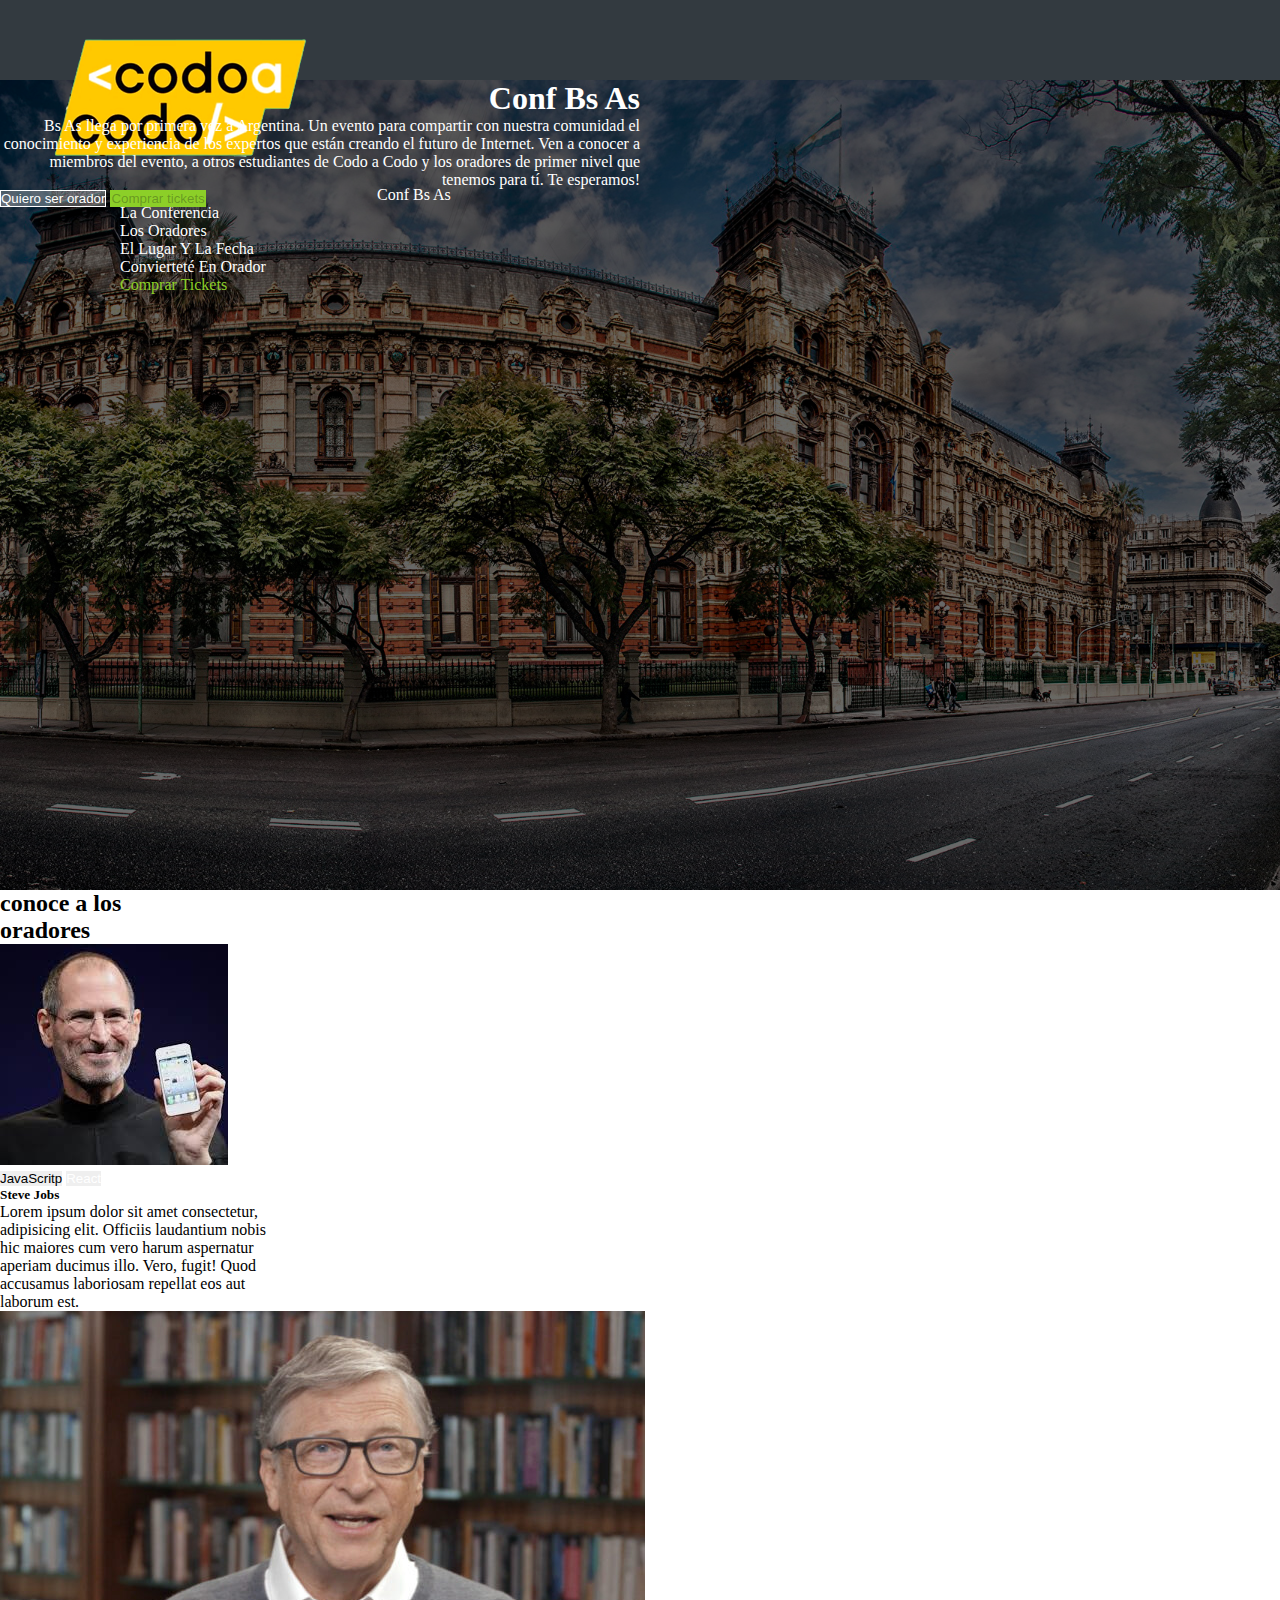
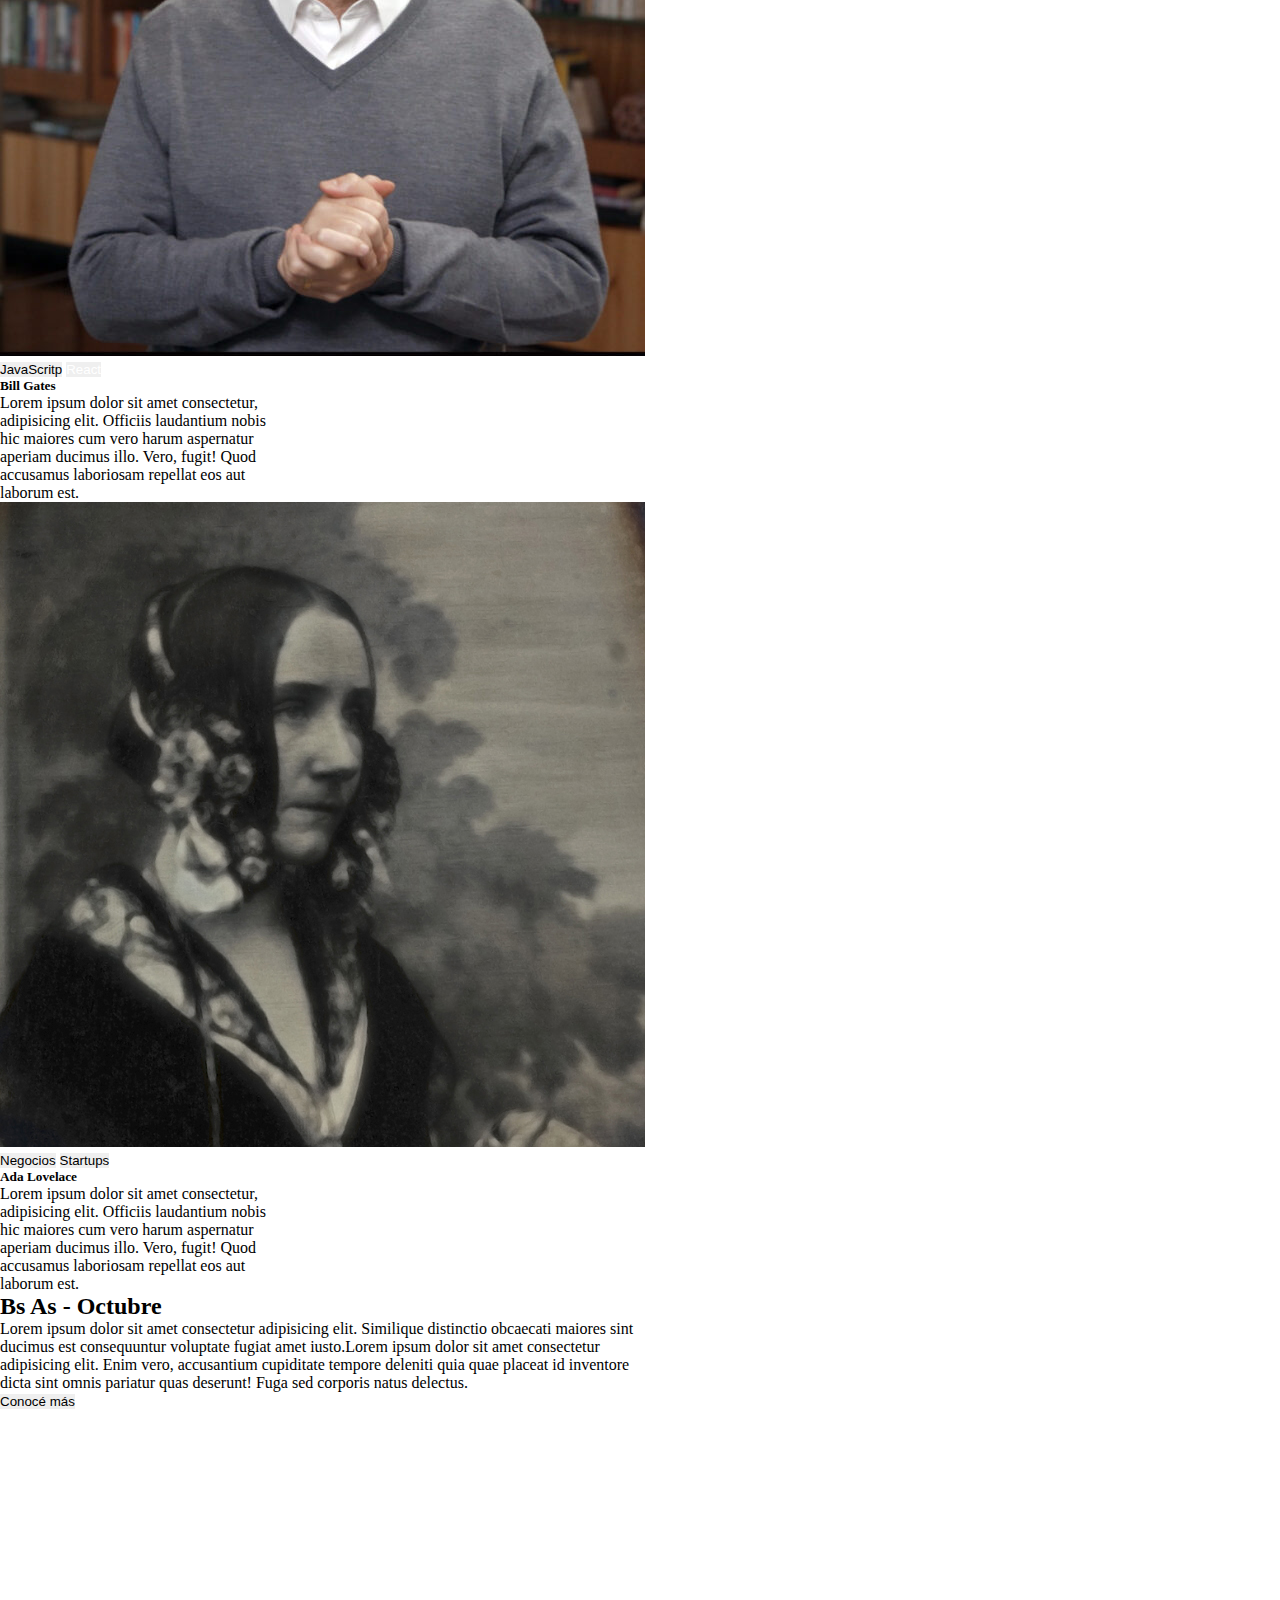
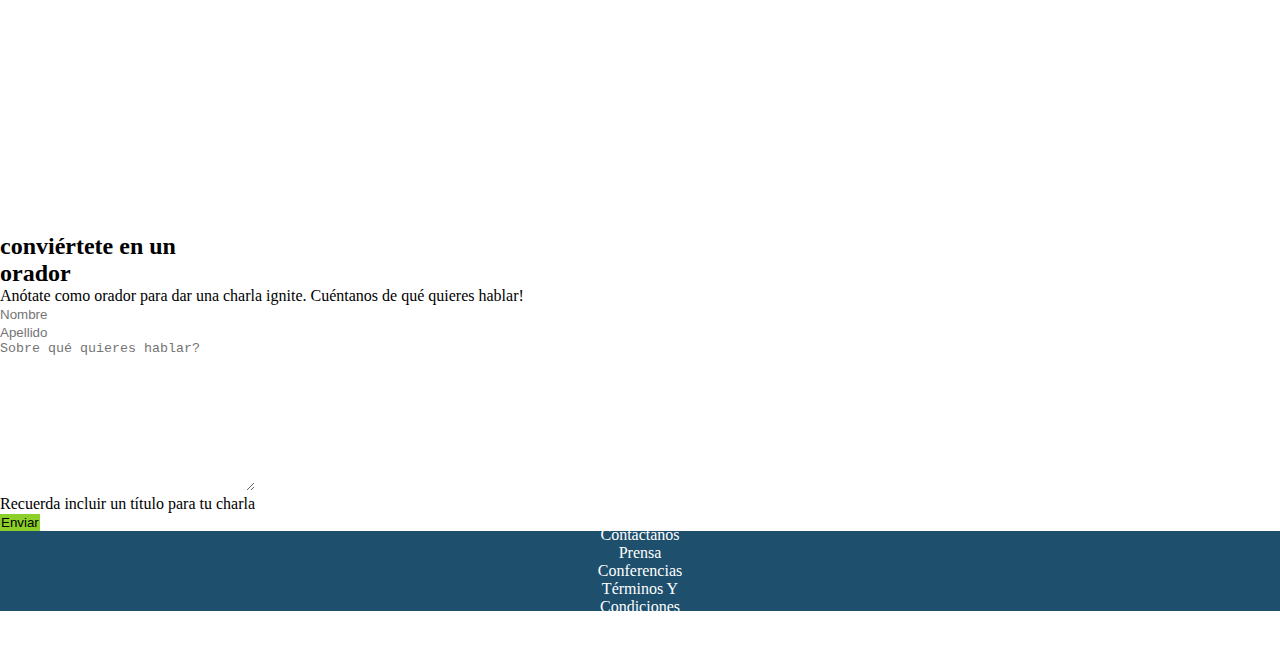
==== index.html @ ee3a1b9f "primer commit" ====
<!DOCTYPE html>
<html lang="es">
<head>
    <meta charset="UTF-8">
    <meta http-equiv="X-UA-Compatible" content="IE=edge">
    <meta name="viewport" content="width=device-width, initial-scale=1.0">
    <link rel="stylesheet" href="styles.css">
    <link href="https://cdn.jsdelivr.net/npm/bootstrap@5.1.3/dist/css/bootstrap.min.css" rel="stylesheet" integrity="sha384-1BmE4kWBq78iYhFldvKuhfTAU6auU8tT94WrHftjDbrCEXSU1oBoqyl2QvZ6jIW3" crossorigin="anonymous">
    <title>Integrador</title>
</head>
<body>
    <header>
        <nav class="d-flex justify-content-evenly align-items-center">
            <div class="d-flex justify-content-evenly align-items-center">
                <a class="navbar-brand  mx-2" href="#">
                    <img src="img/codoacodo.png" alt="Logo Codo a Codo" class="d-inline-block align-text-top img-fluid">
                </a>
                <a class="navbar-brand  mx-2" href="#">conf bs as</a>
            </div>
            
            <ul class="d-flex justify-content-evenly align-content-center">
                <li><a class="nav-link active" href="">la conferencia</a></li>
                <li><a class="nav-link disabled" href="">los oradores</a></li>
                <li><a class="nav-link disabled" href="">el lugar y la fecha</a></li>
                <li><a class="nav-link disabled" href="">convierteté en orador</a></li>
                <li><a class="nav-link color" href="">comprar tickets</a></li>
            </ul>
        </nav>
    </header>
    <main class="container-fluid">
        <div id="portada" class="mb-3 d-flex align-items-center justify-content-end"> 
            <div class="divDer d-flex flex-column align-items-end">
                <h1>Conf Bs As</h1>
                <p class="mb-4 fs-5">Bs As llega por primera vez a Argentina. Un evento para compartir con nuestra comunidad el conocimiento y experiencia de los expertos que están creando el futuro de Internet. Ven a conocer a miembros del evento, a otros estudiantes de Codo a Codo y los oradores de primer nivel que tenemos para tí. Te esperamos! </p>
                <div>
                    <button type="button" class="btn btn-lg btn-outline-primary btn-transp " disabled>Quiero ser orador</button>
                    <button type="button" class="btn btn-lg btn-primary btn-bg ms-2" disabled>Comprar tickets</button>
                </div>
            </div>
        </div>
        
        <section class="container-fluid mb-5 secWidth">
            <h2 class="text-center text-uppercase fw-lighter fs-6">conoce a los</h2>
            <h2 class="text-center text-uppercase fw-bolder fs-2">oradores</h2>

            <div class="d-flex justify-content-center gap-4">
                <div class="card" style="width: 18rem;">
                    <img src="img/steve.jpg" class="card-img-top" alt="Steve Jobs">
                    <div class="card-body">
                        <span class="d-flex justify-content-start gap-1 mb-1">
                            <button type="button" class="btn btn-warning btn-sm fw-bolder lh-1">JavaScritp</button>
                            <button type="button" class="btn btn-info btn-sm fw-bolder lh-1 btn-color">React</button>
                        </span>
                        
                        <h5 class="card-title text-start">Steve Jobs</h5>
                        <p class="card-text text-start">Lorem ipsum dolor sit amet consectetur, adipisicing elit. Officiis laudantium nobis hic maiores cum vero harum aspernatur aperiam ducimus illo. Vero, fugit! Quod accusamus laboriosam repellat eos aut laborum est.</p>
                    </div>
                </div>
                <div class="card" style="width: 18rem;">
                    <img src="img/bill.jpg" class="card-img-top" alt="Bill Gates">
                    <div class="card-body">
                        <span class="d-flex justify-content-start gap-1 mb-1">
                            <button type="button" class="btn btn-warning btn-sm fw-bolder lh-1">JavaScritp</button>
                            <button type="button" class="btn btn-info btn-sm fw-bolder lh-1 btn-color">React</button>
                        </span>
                        <h5 class="card-title text-start">Bill Gates</h5>
                        <p class="card-text text-start">Lorem ipsum dolor sit amet consectetur, adipisicing elit. Officiis laudantium nobis hic maiores cum vero harum aspernatur aperiam ducimus illo. Vero, fugit! Quod accusamus laboriosam repellat eos aut laborum est.</p>
                    </div>
                </div>
                <div class="card" style="width: 18rem;">
                    <img src="img/ada.jpeg" class="card-img-top" alt="Ada Lovelace">
                    <div class="card-body">
                        <span class="d-flex justify-content-start gap-1 mb-1">
                            <button type="button" class="btn btn-secondary btn-sm fw-bolder lh-1">Negocios</button>
                            <button type="button" class="btn btn-danger btn-sm fw-bolder lh-1">Startups</button>
                        </span>
                        <h5 class="card-title text-start">Ada Lovelace</h5>
                        <p class="card-text text-start">Lorem ipsum dolor sit amet consectetur, adipisicing elit. Officiis laudantium nobis hic maiores cum vero harum aspernatur aperiam ducimus illo. Vero, fugit! Quod accusamus laboriosam repellat eos aut laborum est.</p>
                    </div>
                </div>
            </div>
        </section>

        <section class="container-fluid section mt-2 mb-5">
            <div class="row h-100">
                <div class="col-6 divIzq">
                    
                </div>
                <div class="bg-dark text-light col-6 divDer">
                    <h2 class="mt-2 mb-3">Bs As - Octubre</h2>
                    <p class="mb-3"> Lorem ipsum dolor sit amet consectetur adipisicing elit. Similique distinctio obcaecati maiores sint ducimus est consequuntur voluptate fugiat amet iusto.Lorem ipsum dolor sit amet consectetur adipisicing elit. Enim vero, accusantium cupiditate tempore deleniti quia quae placeat id inventore dicta sint omnis pariatur quas deserunt! Fuga sed corporis natus delectus. </p>
                    <button class="btn btn-outline-secondary" type="submit">Conocé más</button>
                </div>
            </div>
        </section>

        <section class="container-fluid d-flex flex-column align-items-center mb-3">
            <h2 class="text-center text-uppercase fw-lighter fs-6">conviértete en un</h2>
            <h2 class="text-center text-uppercase fw-bolder fs-2">orador</h2>

            <p class="text-center fs-5">Anótate como orador para dar una charla ignite. Cuéntanos de qué quieres hablar!</p>

            <form class="row g-3">
                <div class="col">
                  <input type="text" class="form-control" placeholder="Nombre" aria-label="First name">
                </div>
                <div class="col">
                  <input type="text" class="form-control" placeholder="Apellido" aria-label="Last name">
                </div>
                
                <div>
                    <label for="texta" class="form-label"></label>
                    <textarea name="" id="texta" class="form-control" aria-describedby="textahelp" placeholder="Sobre qué quieres hablar?"cols="30" rows="10"></textarea>
                    <div id="textahelp" class="form-text"> Recuerda incluir un título para tu charla</div>
                </div>
               
                <button class="btn btn-primary btn-lg btn-bg" type="button">Enviar</button>  
            </form>
        </section>  
    </main>
    <footer>
        <ul class="d-flex">
            <li><a href="">preguntas frecuentes</a></li>
            <li><a href="">contáctanos</a></li>
            <li><a href="">prensa</a></li>
            <li><a href="">conferencias</a></li>
            <li><a href="">términos y condiciones</a></li>
            <li><a href="">privacidad</a></li>
            <li><a href="">estudiantes</a></li>
        </ul>
    </footer>
    
    <script src="https://cdn.jsdelivr.net/npm/bootstrap@5.1.3/dist/js/bootstrap.bundle.min.js" integrity="sha384-ka7Sk0Gln4gmtz2MlQnikT1wXgYsOg+OMhuP+IlRH9sENBO0LRn5q+8nbTov4+1p" crossorigin="anonymous"></script>
</body>
</html>
---- styles.css ----
*{
    margin: 0;
	padding: 0;
	list-style: none;
	text-decoration: none;
	border: none;
	outline: none;  
}

/*Empieza header*/

header{
    background-color: #333a40;
    height: 5rem;  
}

header ul{
    padding:0 0 0 7rem;
    margin:0;
}

header a{
    display:inline !important;
    text-decoration: none;
    text-transform: capitalize;
    width: 7rem;
    margin: 0 0.5em;
    color:white;
}

.active{
    color:white !important;
}

.color{
    color:rgb(140, 207, 40)!important;
}

/*Termina header*/



/* Empieza main*/

main{
    padding:0 !important;
}

#portada{
    height: 100vh;
    background-image: url(img/ba1.jpg);
    background-color: rgba(0, 0, 0, 0.589);
    background-size: cover;
    width: 100%;
    height: 90vh;
    background-blend-mode: overlay;
}

.divDer{
    width: 50%;
    padding-right:7rem;
}

h1, #portada p{
    color:white;
    text-align: right;
}

.btn-color{
    color:white !important;
}

.btn-bg{
    border:rgb(140, 207, 40) 1px solid !important;
    opacity:1 !important;
    background-color: rgb(140, 207, 40) !important;
}

.btn-transp{
    color: white !important;
    border:white 1px solid!important;
    opacity:1 !important;
}

.section{
    height: 60vh;
}

.divIzq{
    background-image: url(img/honolulu.jpg);
    background-size: cover;
}

form, .secWidth{
    width: 50vw; 
}

/* Termina main*/


/*Empieza footer*/

footer{
    background-color: #1e4f6d;
    height: 5rem;
    display: flex;
    align-items: center;
    justify-content: center;
}

footer ul{
    margin:0;
    align-items: center;
}

footer a{
    display: inline-block;
    color: white;
    text-decoration: none;
    text-transform: capitalize;
    text-align: center; 
    width: 7rem;
    margin: 0 2rem;
}

/*Termina footer*/
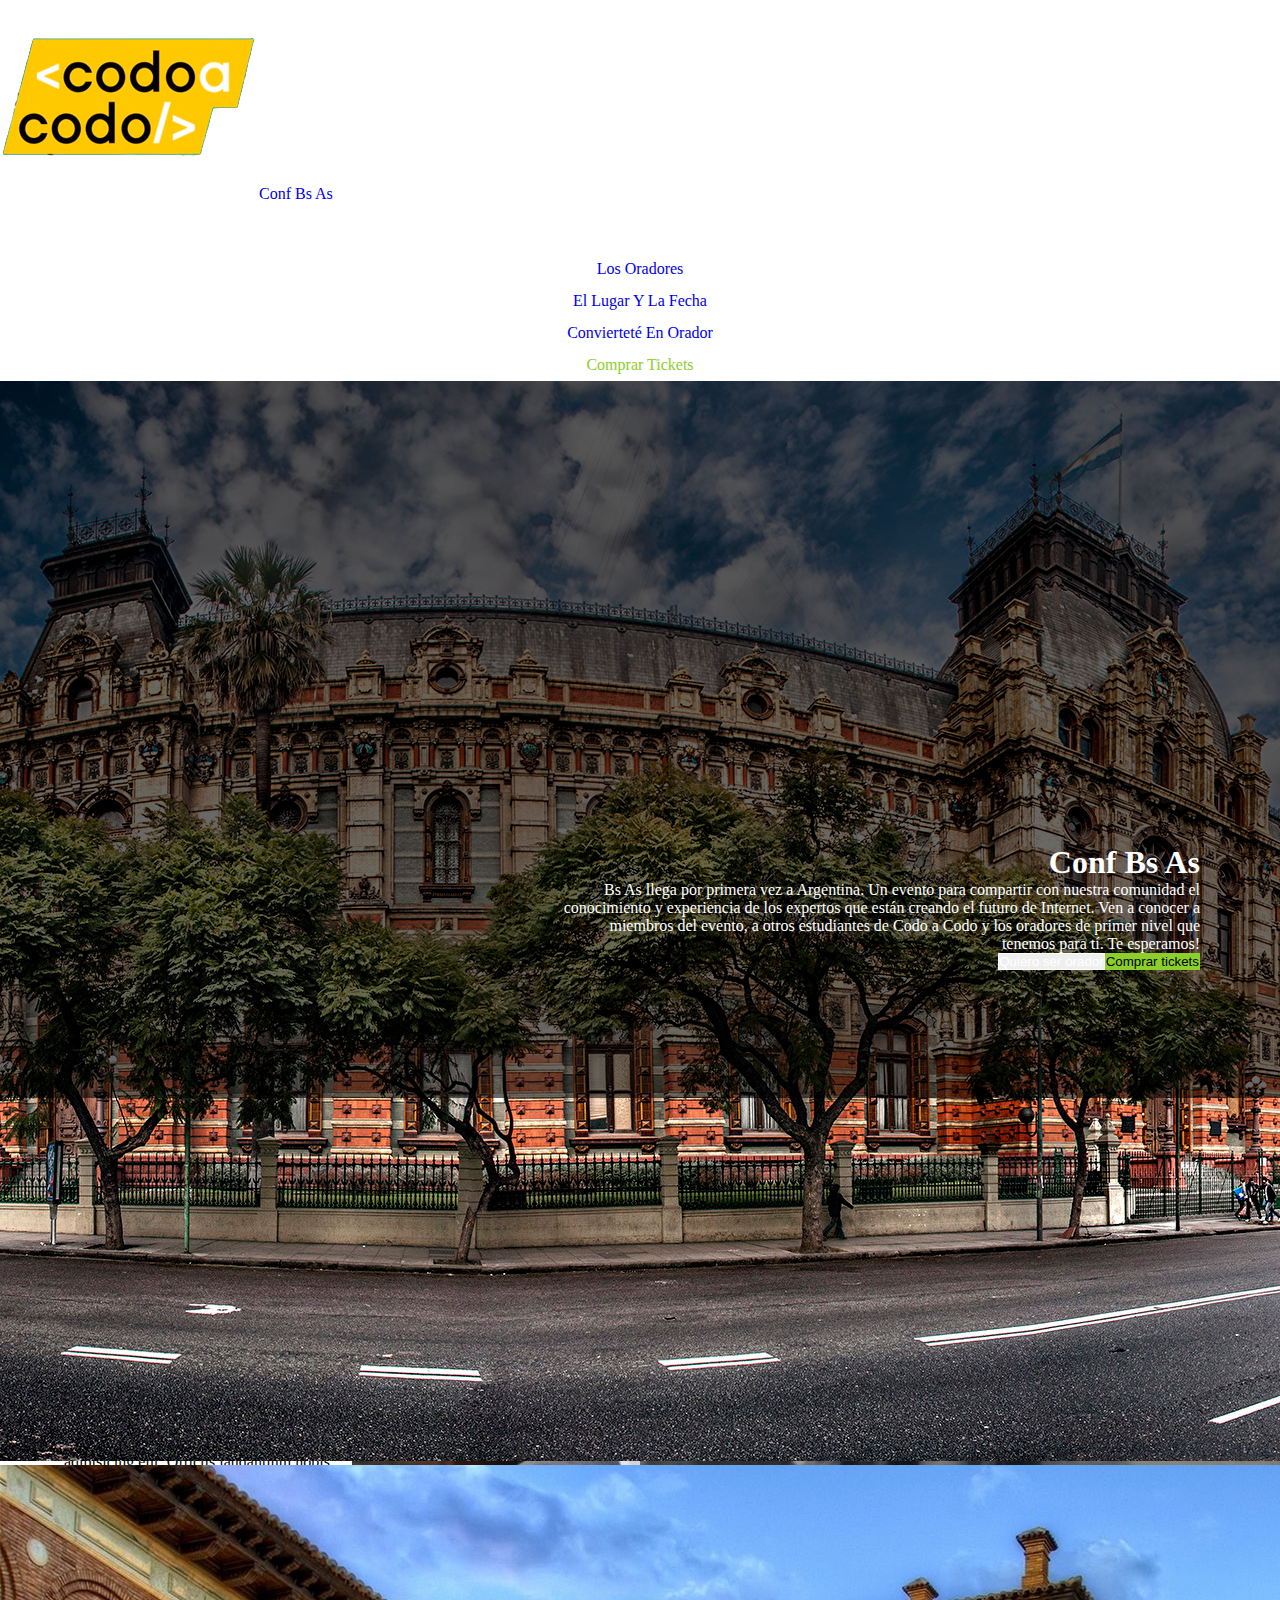
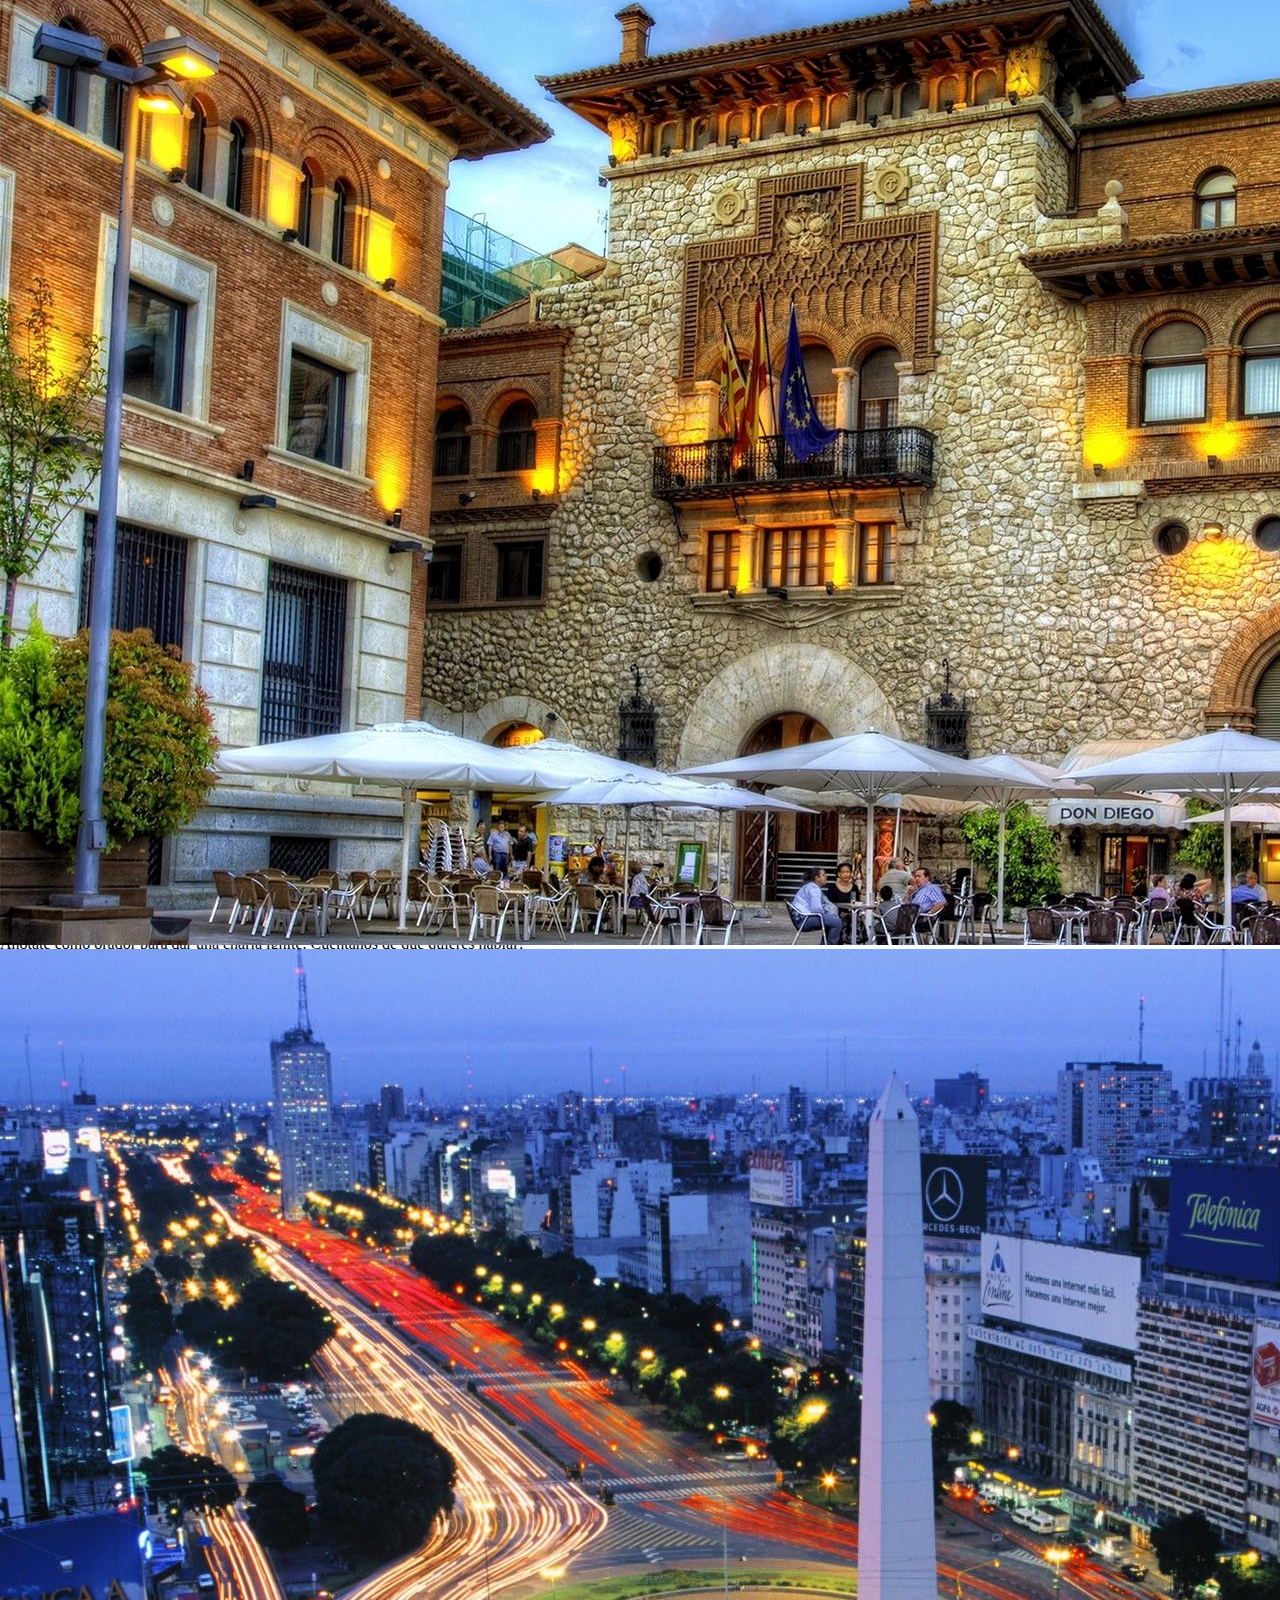
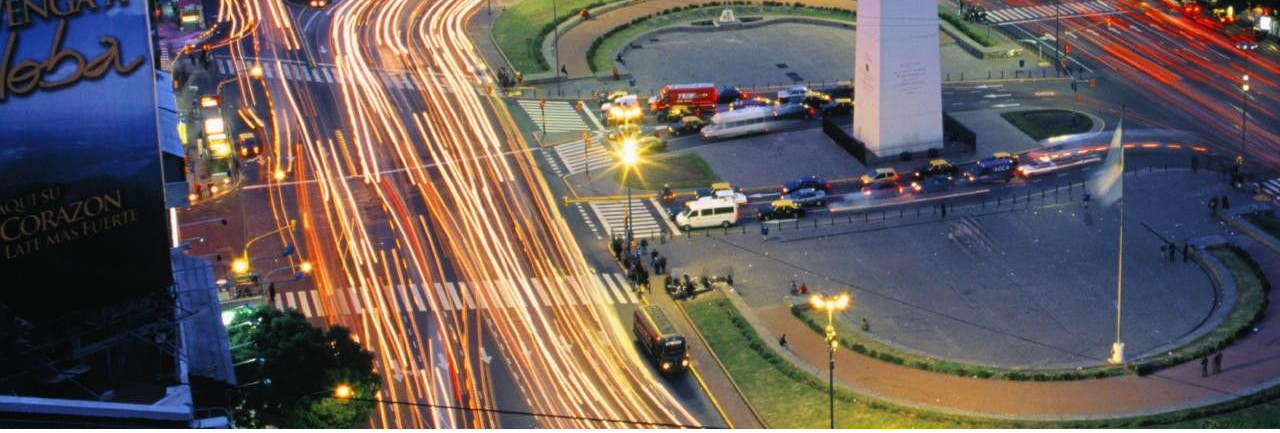
==== commit d12824d2: "Responsive + js" ====
--- a/index.html
+++ b/index.html
@@ -1,62 +1,113 @@
 <!DOCTYPE html>
 <html lang="es">
+
 <head>
     <meta charset="UTF-8">
     <meta http-equiv="X-UA-Compatible" content="IE=edge">
     <meta name="viewport" content="width=device-width, initial-scale=1.0">
+
+    <link href="https://cdn.jsdelivr.net/npm/bootstrap@5.1.3/dist/css/bootstrap.min.css" rel="stylesheet"
+        integrity="sha384-1BmE4kWBq78iYhFldvKuhfTAU6auU8tT94WrHftjDbrCEXSU1oBoqyl2QvZ6jIW3" crossorigin="anonymous">
     <link rel="stylesheet" href="styles.css">
-    <link href="https://cdn.jsdelivr.net/npm/bootstrap@5.1.3/dist/css/bootstrap.min.css" rel="stylesheet" integrity="sha384-1BmE4kWBq78iYhFldvKuhfTAU6auU8tT94WrHftjDbrCEXSU1oBoqyl2QvZ6jIW3" crossorigin="anonymous">
     <title>Integrador</title>
 </head>
+
 <body>
     <header>
-        <nav class="d-flex justify-content-evenly align-items-center">
-            <div class="d-flex justify-content-evenly align-items-center">
-                <a class="navbar-brand  mx-2" href="#">
-                    <img src="img/codoacodo.png" alt="Logo Codo a Codo" class="d-inline-block align-text-top img-fluid">
-                </a>
-                <a class="navbar-brand  mx-2" href="#">conf bs as</a>
-            </div>
-            
-            <ul class="d-flex justify-content-evenly align-content-center">
-                <li><a class="nav-link active" href="">la conferencia</a></li>
-                <li><a class="nav-link disabled" href="">los oradores</a></li>
-                <li><a class="nav-link disabled" href="">el lugar y la fecha</a></li>
-                <li><a class="nav-link disabled" href="">convierteté en orador</a></li>
-                <li><a class="nav-link color" href="">comprar tickets</a></li>
-            </ul>
+        <nav id="nav" class="navbar navbar-expand-lg navbar-dark bg-dark ">
+            <div class="container-fluid">
+                <div class="d-flex align-items-center" >
+                    <a class="navbar-brand mx-1" href="#"><img src="img/codoacodo.png" alt="Logo Codo a Codo"
+                        class="d-inline-block align-text-top img-fluid"></a>
+                    <a class="navbar-brand mx-3" href="#">conf bs as</a>
+                </div>
+                <button class="navbar-toggler" type="button" data-bs-toggle="collapse"
+                    data-bs-target="#navbarSupportedContent" aria-controls="navbarSupportedContent"
+                    aria-expanded="false" aria-label="Toggle navigation">
+                    <span class="navbar-toggler-icon"></span>
+                </button>
+                <div class="collapse navbar-collapse" id="navbarSupportedContent">
+                    <ul class="navbar-nav me-auto mb-2 mb-lg-0">
+                        <li class="nav-item">
+                            <a class="nav-link active" aria-current="page" href="#portada">la conferencia</a>
+                        </li>
+                        <li class="nav-item">
+                            <a class="nav-link disabled" href="#oradores" tabindex="-1" aria-disabled="true">los
+                                oradores</a>
+                        </li>
+                        <li class="nav-item">
+                            <a class="nav-link disabled" href="#lugar" tabindex="-1" aria-disabled="true">el lugar y la
+                                fecha</a>
+                        </li>
+                        <li class="nav-item">
+                            <a class="nav-link disabled" href="#form" tabindex="-1" aria-disabled="true">convierteté en
+                                orador</a>
+                        </li>
+                        <li class="nav-item">
+                            <a class="nav-link active-gr" href="html/tickets.html">comprar tickets</a>
+                        </li>
+                    </ul>
+                </div>
+            </div>
         </nav>
     </header>
     <main class="container-fluid">
-        <div id="portada" class="mb-3 d-flex align-items-center justify-content-end"> 
-            <div class="divDer d-flex flex-column align-items-end">
-                <h1>Conf Bs As</h1>
-                <p class="mb-4 fs-5">Bs As llega por primera vez a Argentina. Un evento para compartir con nuestra comunidad el conocimiento y experiencia de los expertos que están creando el futuro de Internet. Ven a conocer a miembros del evento, a otros estudiantes de Codo a Codo y los oradores de primer nivel que tenemos para tí. Te esperamos! </p>
-                <div>
-                    <button type="button" class="btn btn-lg btn-outline-primary btn-transp " disabled>Quiero ser orador</button>
-                    <button type="button" class="btn btn-lg btn-primary btn-bg ms-2" disabled>Comprar tickets</button>
+
+        <div id="carouselExampleSlidesOnly" class="carousel slide" data-bs-ride="carousel">
+            <div class="carousel-inner">
+                <div class="carousel-item active">
+                    <img src="img/ba1.jpg" class="d-block w-100" alt="...">
+                </div>
+                <div class="carousel-item">
+                    <img src="img/ba2.jpg" class="d-block w-100" alt="...">
+                </div>
+                <div class="carousel-item">
+                    <img src="img/ba3.jpg" class="d-block w-100" alt="...">
+                </div>
+            </div>
+            <div class="fondo">
+                <div class="portada">
+                    <h1 class="centrarTexto">Conf Bs As</h1>
+                    <p class="parrafoJust mb-4">Bs As llega por primera vez a Argentina. Un evento para compartir con
+                        nuestra
+                        comunidad el conocimiento y experiencia de los expertos que están creando el futuro de Internet.
+                        Ven
+                        a conocer a miembros del evento, a otros estudiantes de Codo a Codo y los oradores de primer
+                        nivel
+                        que tenemos para tí. Te esperamos!
+                    </p>
+                    <div class="contenedorBtn">
+                        <button type="button" class="btn btn-outline-primary btn-transp  btn-bg botton">Quiero ser
+                            orador</button>
+                        <button type="button" class="btn btn-primary btn-bg btn-green ms-2 botton">Comprar
+                            tickets</button>
+                    </div>
                 </div>
             </div>
         </div>
-        
-        <section class="container-fluid mb-5 secWidth">
+
+
+
+        <section id="oradores" class="container-fluid secWidth">
             <h2 class="text-center text-uppercase fw-lighter fs-6">conoce a los</h2>
             <h2 class="text-center text-uppercase fw-bolder fs-2">oradores</h2>
 
-            <div class="d-flex justify-content-center gap-4">
-                <div class="card" style="width: 18rem;">
+            <div class="display justify-content-center gap-4">
+                <div class="card mb-2" style="width: 18rem;">
                     <img src="img/steve.jpg" class="card-img-top" alt="Steve Jobs">
                     <div class="card-body">
                         <span class="d-flex justify-content-start gap-1 mb-1">
                             <button type="button" class="btn btn-warning btn-sm fw-bolder lh-1">JavaScritp</button>
                             <button type="button" class="btn btn-info btn-sm fw-bolder lh-1 btn-color">React</button>
                         </span>
-                        
+
                         <h5 class="card-title text-start">Steve Jobs</h5>
-                        <p class="card-text text-start">Lorem ipsum dolor sit amet consectetur, adipisicing elit. Officiis laudantium nobis hic maiores cum vero harum aspernatur aperiam ducimus illo. Vero, fugit! Quod accusamus laboriosam repellat eos aut laborum est.</p>
-                    </div>
-                </div>
-                <div class="card" style="width: 18rem;">
+                        <p class="card-text text-start">Lorem ipsum dolor sit amet consectetur, adipisicing elit.
+                            Officiis laudantium nobis hic maiores cum vero harum aspernatur aperiam ducimus illo. Vero,
+                            fugit! Quod accusamus laboriosam repellat eos aut laborum est.</p>
+                    </div>
+                </div>
+                <div class="card mb-2" style="width: 18rem;">
                     <img src="img/bill.jpg" class="card-img-top" alt="Bill Gates">
                     <div class="card-body">
                         <span class="d-flex justify-content-start gap-1 mb-1">
@@ -64,10 +115,12 @@
                             <button type="button" class="btn btn-info btn-sm fw-bolder lh-1 btn-color">React</button>
                         </span>
                         <h5 class="card-title text-start">Bill Gates</h5>
-                        <p class="card-text text-start">Lorem ipsum dolor sit amet consectetur, adipisicing elit. Officiis laudantium nobis hic maiores cum vero harum aspernatur aperiam ducimus illo. Vero, fugit! Quod accusamus laboriosam repellat eos aut laborum est.</p>
-                    </div>
-                </div>
-                <div class="card" style="width: 18rem;">
+                        <p class="card-text text-start">Lorem ipsum dolor sit amet consectetur, adipisicing elit.
+                            Officiis laudantium nobis hic maiores cum vero harum aspernatur aperiam ducimus illo. Vero,
+                            fugit! Quod accusamus laboriosam repellat eos aut laborum est.</p>
+                    </div>
+                </div>
+                <div class="card mb-2" style="width: 18rem;">
                     <img src="img/ada.jpeg" class="card-img-top" alt="Ada Lovelace">
                     <div class="card-body">
                         <span class="d-flex justify-content-start gap-1 mb-1">
@@ -75,51 +128,60 @@
                             <button type="button" class="btn btn-danger btn-sm fw-bolder lh-1">Startups</button>
                         </span>
                         <h5 class="card-title text-start">Ada Lovelace</h5>
-                        <p class="card-text text-start">Lorem ipsum dolor sit amet consectetur, adipisicing elit. Officiis laudantium nobis hic maiores cum vero harum aspernatur aperiam ducimus illo. Vero, fugit! Quod accusamus laboriosam repellat eos aut laborum est.</p>
+                        <p class="card-text text-start">Lorem ipsum dolor sit amet consectetur, adipisicing elit.
+                            Officiis laudantium nobis hic maiores cum vero harum aspernatur aperiam ducimus illo. Vero,
+                            fugit! Quod accusamus laboriosam repellat eos aut laborum est.</p>
                     </div>
                 </div>
             </div>
         </section>
 
-        <section class="container-fluid section mt-2 mb-5">
-            <div class="row h-100">
-                <div class="col-6 divIzq">
-                    
-                </div>
-                <div class="bg-dark text-light col-6 divDer">
-                    <h2 class="mt-2 mb-3">Bs As - Octubre</h2>
-                    <p class="mb-3"> Lorem ipsum dolor sit amet consectetur adipisicing elit. Similique distinctio obcaecati maiores sint ducimus est consequuntur voluptate fugiat amet iusto.Lorem ipsum dolor sit amet consectetur adipisicing elit. Enim vero, accusantium cupiditate tempore deleniti quia quae placeat id inventore dicta sint omnis pariatur quas deserunt! Fuga sed corporis natus delectus. </p>
-                    <button class="btn btn-outline-secondary" type="submit">Conocé más</button>
+        <section id="lugar" class="mt-2 mb-4">
+            <div class="row w-100">
+                <div class="divIzq">
+
+                </div>
+                <div class="bg-dark text-light divDer">
+                    <h2 class="centrarTexto mt-2 mb-3">Bs As - Octubre</h2>
+                    <p class="parrafoJust mb-3"> Lorem ipsum dolor sit amet consectetur adipisicing elit. Similique
+                        distinctio
+                        obcaecati maiores sint ducimus est consequuntur voluptate fugiat amet iusto.Lorem ipsum dolor
+                        sit amet consectetur adipisicing elit. Enim vero, accusantium cupiditate tempore deleniti quia
+                        quae placeat id inventore dicta sint omnis pariatur quas deserunt! Fuga sed corporis natus
+                        delectus. </p>
+                    <button class="btn btn-outline-secondary centrarButton" type="submit">Conocé más</button>
                 </div>
             </div>
         </section>
 
-        <section class="container-fluid d-flex flex-column align-items-center mb-3">
+        <section id="form" class="container-fluid d-flex flex-column align-items-center mb-3">
             <h2 class="text-center text-uppercase fw-lighter fs-6">conviértete en un</h2>
             <h2 class="text-center text-uppercase fw-bolder fs-2">orador</h2>
 
-            <p class="text-center fs-5">Anótate como orador para dar una charla ignite. Cuéntanos de qué quieres hablar!</p>
-
-            <form class="row g-3">
+            <p class="text-center fs-5">Anótate como orador para dar una charla ignite. Cuéntanos de qué quieres hablar!
+            </p>
+
+            <form class="row">
                 <div class="col">
-                  <input type="text" class="form-control" placeholder="Nombre" aria-label="First name">
+                    <input type="text" class="form-control" placeholder="Nombre" aria-label="First name">
                 </div>
                 <div class="col">
-                  <input type="text" class="form-control" placeholder="Apellido" aria-label="Last name">
-                </div>
-                
+                    <input type="text" class="form-control" placeholder="Apellido" aria-label="Last name">
+                </div>
+
                 <div>
                     <label for="texta" class="form-label"></label>
-                    <textarea name="" id="texta" class="form-control" aria-describedby="textahelp" placeholder="Sobre qué quieres hablar?"cols="30" rows="10"></textarea>
+                    <textarea name="" id="texta" class="form-control" aria-describedby="textahelp"
+                        placeholder="Sobre qué quieres hablar?" cols="30" rows="10"></textarea>
                     <div id="textahelp" class="form-text"> Recuerda incluir un título para tu charla</div>
                 </div>
-               
-                <button class="btn btn-primary btn-lg btn-bg" type="button">Enviar</button>  
+
+                <button class="btn btn-primary btn-lg btn-bg btn-green mt-3" type="button ">Enviar</button>
             </form>
-        </section>  
+        </section>
     </main>
     <footer>
-        <ul class="d-flex">
+        <ul class="">
             <li><a href="">preguntas frecuentes</a></li>
             <li><a href="">contáctanos</a></li>
             <li><a href="">prensa</a></li>
@@ -129,7 +191,10 @@
             <li><a href="">estudiantes</a></li>
         </ul>
     </footer>
-    
-    <script src="https://cdn.jsdelivr.net/npm/bootstrap@5.1.3/dist/js/bootstrap.bundle.min.js" integrity="sha384-ka7Sk0Gln4gmtz2MlQnikT1wXgYsOg+OMhuP+IlRH9sENBO0LRn5q+8nbTov4+1p" crossorigin="anonymous"></script>
+
+    <script src="https://cdn.jsdelivr.net/npm/bootstrap@5.1.3/dist/js/bootstrap.bundle.min.js"
+        integrity="sha384-ka7Sk0Gln4gmtz2MlQnikT1wXgYsOg+OMhuP+IlRH9sENBO0LRn5q+8nbTov4+1p"
+        crossorigin="anonymous"></script>
 </body>
+
 </html>--- a/styles.css
+++ b/styles.css
@@ -9,35 +9,27 @@
 
 /*Empieza header*/
 
-header{
-    background-color: #333a40;
-    height: 5rem;  
-}
-
 header ul{
-    padding:0 0 0 7rem;
+    text-align: center; 
+    line-height: 2rem;
     margin:0;
 }
 
 header a{
+    width: 7rem;
     display:inline !important;
-    text-decoration: none;
-    text-transform: capitalize;
-    width: 7rem;
-    margin: 0 0.5em;
-    color:white;
+    text-transform: capitalize; 
 }
 
 .active{
     color:white !important;
 }
 
-.color{
+.active-gr{
     color:rgb(140, 207, 40)!important;
 }
 
 /*Termina header*/
-
 
 
 /* Empieza main*/
@@ -46,34 +38,79 @@
     padding:0 !important;
 }
 
-#portada{
-    height: 100vh;
-    background-image: url(img/ba1.jpg);
+/* Carousel */
+.fondo{
     background-color: rgba(0, 0, 0, 0.589);
+}
+.portada{
+    color:white;
+    padding:1rem;
+    margin-bottom: 1rem;
+}
+.centrarTexto{
+    text-align: center;
+
+}
+.parrafoJust{
+    text-align: justify;
+    margin: 0 1rem;
+    padding:0;
+}
+.contenedorBtn{
+    width: 80%;
+    margin: auto;
+    display: flex;
+    justify-content: space-around;
+}
+.botton:hover{
+    background-color:green !important;
+}
+.active-gr:hover{
+    color:green !important;
+}
+
+/* oradores */
+.secWidth{
+    width: 100%;
+    margin:0 auto; 
+    display: flex;
+    flex-direction: column;
+    align-items: center;
+}
+
+/* Lugar */
+.row{
+    margin-left:0;
+}
+
+.divIzq{
+    background-image: url(img/honolulu.jpg);
     background-size: cover;
+    background-color: rgba(0, 0, 0, 0.589);
+    height: 250px;
+}
+
+.divDer{
+    width: 100%; 
+}
+
+.centrarButton{
+    display: flex;
+    margin:0 auto 1rem;
+}
+
+/* Formulario*/
+form{
     width: 100%;
-    height: 90vh;
-    background-blend-mode: overlay;
-}
-
-.divDer{
-    width: 50%;
-    padding-right:7rem;
-}
-
-h1, #portada p{
-    color:white;
-    text-align: right;
-}
-
+}
 .btn-color{
     color:white !important;
 }
 
-.btn-bg{
+.btn-green{
     border:rgb(140, 207, 40) 1px solid !important;
     opacity:1 !important;
-    background-color: rgb(140, 207, 40) !important;
+    background-color: rgb(140, 207, 40) !important;  
 }
 
 .btn-transp{
@@ -82,45 +119,165 @@
     opacity:1 !important;
 }
 
-.section{
-    height: 60vh;
-}
-
-.divIzq{
-    background-image: url(img/honolulu.jpg);
-    background-size: cover;
-}
-
-form, .secWidth{
-    width: 50vw; 
-}
-
 /* Termina main*/
 
 
 /*Empieza footer*/
 
 footer{
-    background-color: #1e4f6d;
-    height: 5rem;
-    display: flex;
-    align-items: center;
-    justify-content: center;
+    text-align: center;
+    background-color: #1e4f6d;  
 }
 
 footer ul{
     margin:0;
-    align-items: center;
+    padding:0;
 }
 
 footer a{
-    display: inline-block;
     color: white;
     text-decoration: none;
     text-transform: capitalize;
-    text-align: center; 
-    width: 7rem;
-    margin: 0 2rem;
-}
-
-/*Termina footer*/+    line-height: 1.75rem;
+}
+
+/*Termina footer*/
+
+
+
+@media only screen and (min-width: 576px) {
+    /* Lugar */
+    .divIzq{
+        width: 50%;
+        height: auto;
+    }
+    
+    .divDer{
+        width: 50%;
+    }
+    
+    .centrarButton{
+        display: flex;
+        margin:0 auto 1rem;
+    } 
+}
+
+
+@media only screen and (min-width: 768px) {
+    /* Carousel */
+    #carouselExampleSlidesOnly{
+        position:relative;
+        height:56vw;
+        margin-bottom:1.5rem;
+    }
+
+    .carousel-inner{
+        position:absolute;
+        z-index:1;
+    }
+
+    .fondo{
+        position:relative;
+        z-index:3;
+        height:100%;
+        
+    }
+    .portada{
+        z-index:5;  
+        width: 50%;
+        position:absolute;
+        right:4rem;
+        bottom:5rem;
+        margin:0;  
+    }
+
+    .centrarTexto{
+        text-align: right;
+    }
+
+    .parrafoJust{
+        text-align: right;
+        margin: 0;
+    }
+
+    .contenedorBtn{
+        width: 100%;
+        justify-content: flex-end;
+    } 
+
+     /* Lugar */
+     .divIzq{
+        height: 400px;
+    }
+
+    .divDer p{
+        text-align: left;
+    }
+
+    .divDer h2{
+        text-align: left;
+    }
+
+    .centrarButton{
+        display: flex;
+        justify-items: flex-start;
+        margin:0;
+    }
+    
+    /* Formulario*/
+    form{
+        width: 75%;
+    }
+}
+
+@media only screen and (min-width: 992px){
+    /*Empieza header*/
+    .navbar-collapse { 
+        flex-grow: unset;
+    }
+    /*termina header*/
+
+    .portada{ 
+        right:4rem;
+        bottom:7rem;
+    }
+    /* Oradores*/
+    .display{
+        display:flex;
+        width: 90%;
+    }
+
+    /* Formulario*/
+    form{
+        width: 50%;
+    }
+    
+    /*Empieza footer*/
+    footer{
+        height: 5rem;
+        width: 100%;
+        align-items: center;
+        justify-content: center;
+    }
+    footer ul{
+        display: flex;
+        justify-content: space-around;
+        height: 100%;
+    }
+
+    footer li{
+        display: flex;
+        align-items: center;
+    }
+}
+
+/*Tickets-html*/
+
+.bg-color{
+    margin:1rem auto;
+    background-color: lightblue;
+    border: lightblue;
+}
+.btn-green-largo{
+    width: 49%;
+}